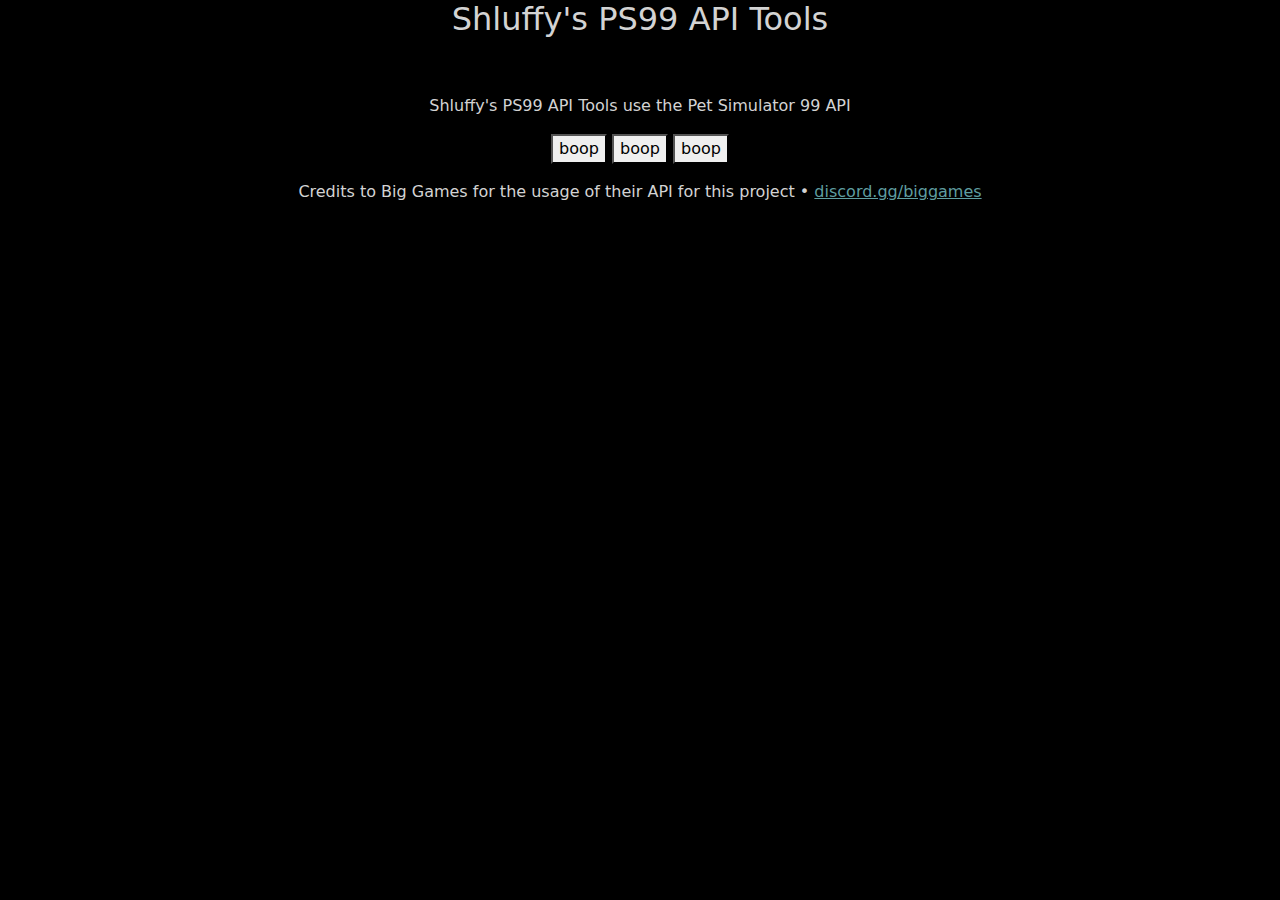
==== index.html @ 94e58b7f "fix buttons" ====
<!DOCTYPE html>

<html>
<!--stylesheets -->
<link href="https://cdn.jsdelivr.net/npm/bootstrap@5.3.3/dist/css/bootstrap.min.css" rel="stylesheet" integrity="sha384-QWTKZyjpPEjISv5WaRU9OFeRpok6YctnYmDr5pNlyT2bRjXh0JMhjY6hW+ALEwIH" crossorigin="anonymous">
<link rel = "stylesheet" type="text/css" href="resources/css/stylesheet.css">

<title>Shluffy's PS99 API Tools</title>
<body>
<div="container">
<center>
  <h2>Shluffy's PS99 API Tools</h2>
  <br><br>
<p id="information">
  Shluffy's PS99 API Tools use the Pet Simulator 99 API
</p>
<p id="buttons">
  <button onclick = 'alert("boop")'>boop</button>
  <button onclick = 'alert("boop")'>boop</button>
  <button onclick = 'alert("boop")'>boop</button>
</p>
</center>
</div>
</body>


<footer><center>
  <p>Credits to Big Games for the usage of their API for this project • <a href="https://discord.gg/biggames">discord.gg/biggames<a></p>
</center></footer>
</html>
---- resources/css/stylesheet.css ----
/* This makes the site always in dark mode */
body { 
  background-color: black; 
  color: LightGrey;
}

/* Link Coloring */
body a {
  color: CadetBlue;
}
body a:hover {
  color: LightGrey;
}
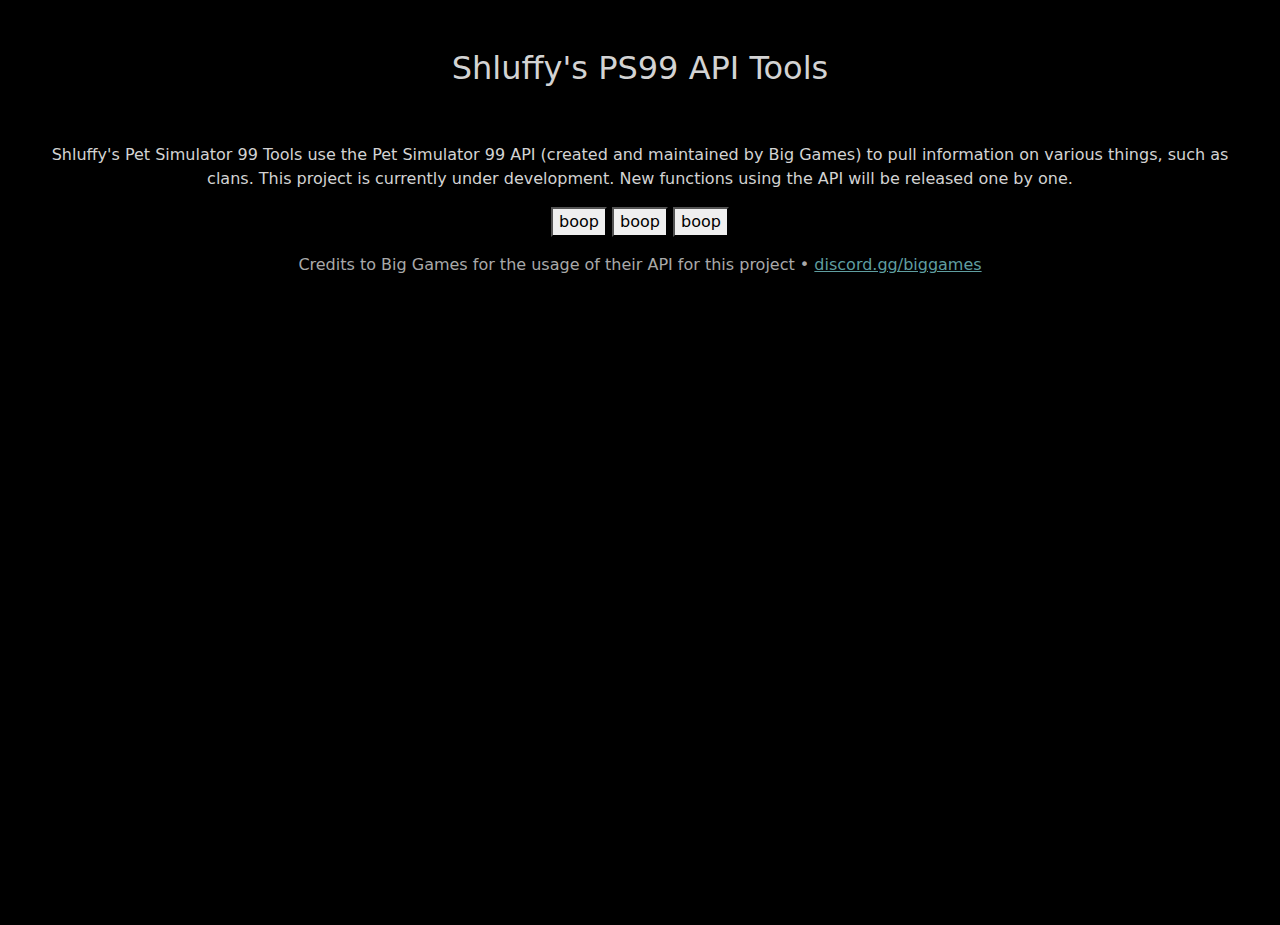
==== commit 3c2ffdd3: "Update index.html" ====
--- a/index.html
+++ b/index.html
@@ -9,10 +9,11 @@
 <body>
 <div="container">
 <center>
+  <br>
   <h2>Shluffy's PS99 API Tools</h2>
   <br><br>
 <p id="information">
-  Shluffy's PS99 API Tools use the Pet Simulator 99 API
+  Shluffy's Pet Simulator 99 Tools use the Pet Simulator 99 API (created and maintained by Big Games) to pull information on various things, such as clans. This project is currently under development. New functions using the API will be released one by one.
 </p>
 <p id="buttons">
   <button onclick = 'alert("boop")'>boop</button>
@@ -24,7 +25,14 @@
 </body>
 
 
-<footer><center>
-  <p>Credits to Big Games for the usage of their API for this project • <a href="https://discord.gg/biggames">discord.gg/biggames<a></p>
-</center></footer>
+<footer><div id="footer-content"></div><center>
+  <p>Credits to Big Games for the usage of their API for this project • <a href="https://discord.gg/biggames">discord.gg/biggames</a></p>
+</center></div></footer>
+
+<style>
+  body {
+  margin: 25px 50px;
+  }
+</style>
+
 </html>
--- a/resources/css/stylesheet.css
+++ b/resources/css/stylesheet.css
@@ -1,3 +1,7 @@
+html, body {
+    height: 100%;
+}
+
 /* This makes the site always in dark mode */
 body { 
   background-color: black; 
@@ -11,3 +15,7 @@
 body a:hover {
   color: LightGrey;
 }
+
+footer {
+  color: DarkGrey;
+}
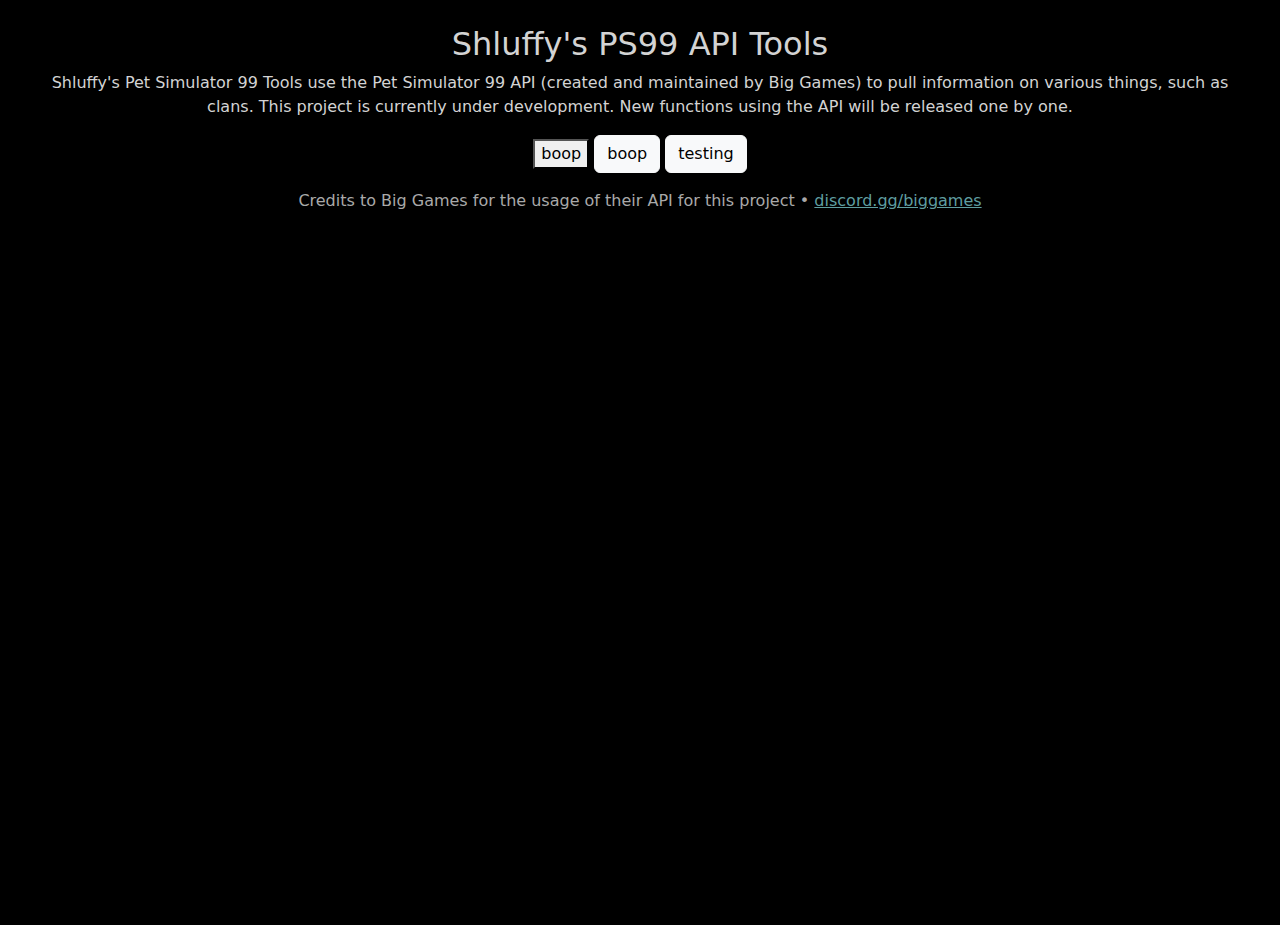
==== commit 82775993: "buttons" ====
--- a/index.html
+++ b/index.html
@@ -9,16 +9,14 @@
 <body>
 <div="container">
 <center>
-  <br>
   <h2>Shluffy's PS99 API Tools</h2>
-  <br><br>
 <p id="information">
   Shluffy's Pet Simulator 99 Tools use the Pet Simulator 99 API (created and maintained by Big Games) to pull information on various things, such as clans. This project is currently under development. New functions using the API will be released one by one.
 </p>
 <p id="buttons">
   <button onclick = 'alert("boop")'>boop</button>
-  <button onclick = 'alert("boop")'>boop</button>
-  <button onclick = 'alert("boop")'>boop</button>
+  <button type="button" class="btn btn-light" onclick = 'alert("boop bruh")'>boop</button>
+  <button type="button" class="btn btn-light" onclick='alert(prompt("testing?"))'>testing</button>
 </p>
 </center>
 </div>
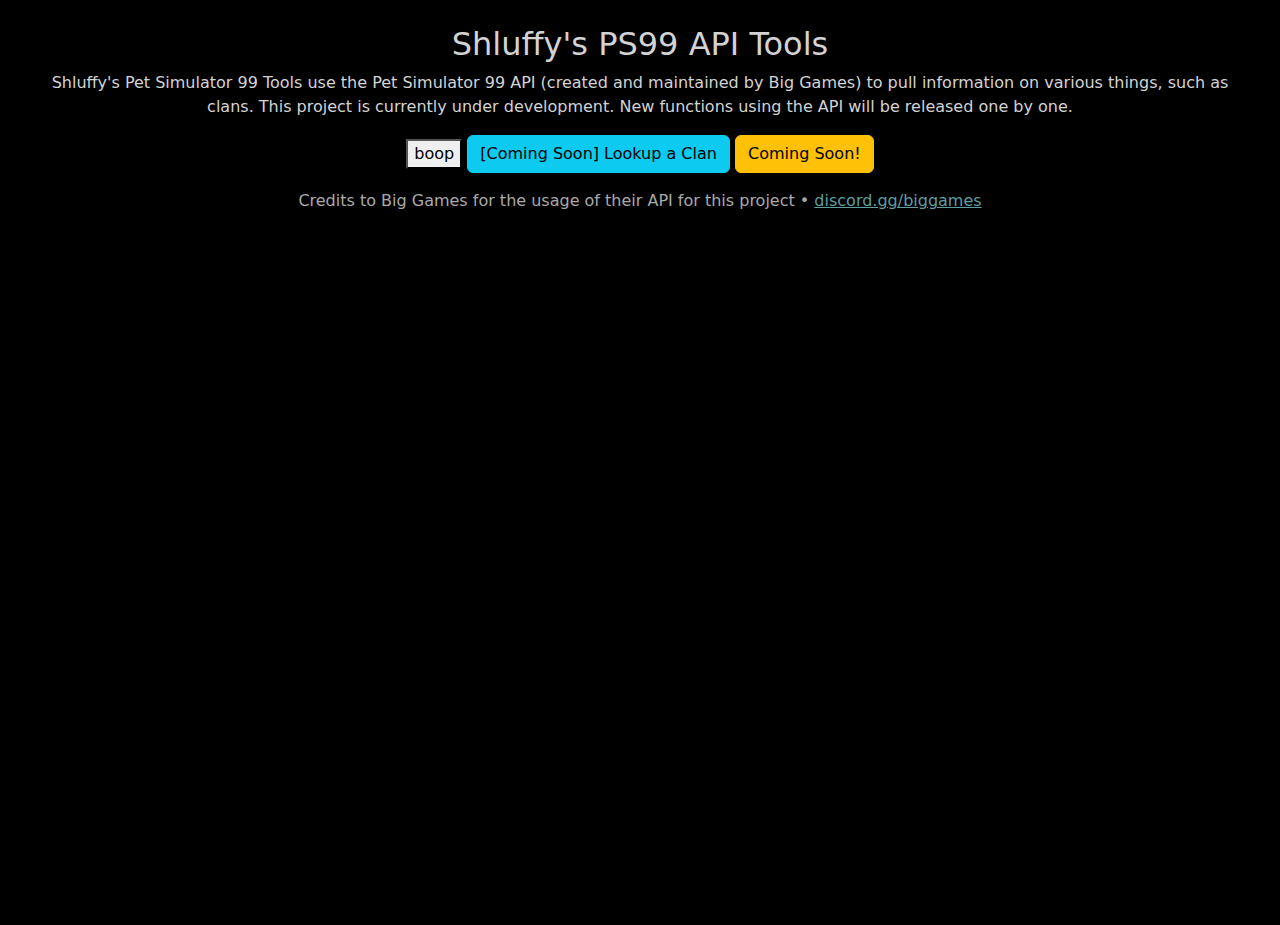
==== commit 9ed1979b: "Update index.html" ====
--- a/index.html
+++ b/index.html
@@ -15,8 +15,8 @@
 </p>
 <p id="buttons">
   <button onclick = 'alert("boop")'>boop</button>
-  <button type="button" class="btn btn-light" onclick = 'alert("boop bruh")'>boop</button>
-  <button type="button" class="btn btn-light" onclick='alert(prompt("testing?"))'>testing</button>
+  <button type="button" class="btn btn-info" onclick = 'alert("This feature is coming soon!")'>[Coming Soon] Lookup a Clan</button>
+  <button type="button" class="btn btn-warning" onclick='alert("Coming soon!")'>Coming Soon!</button>
 </p>
 </center>
 </div>
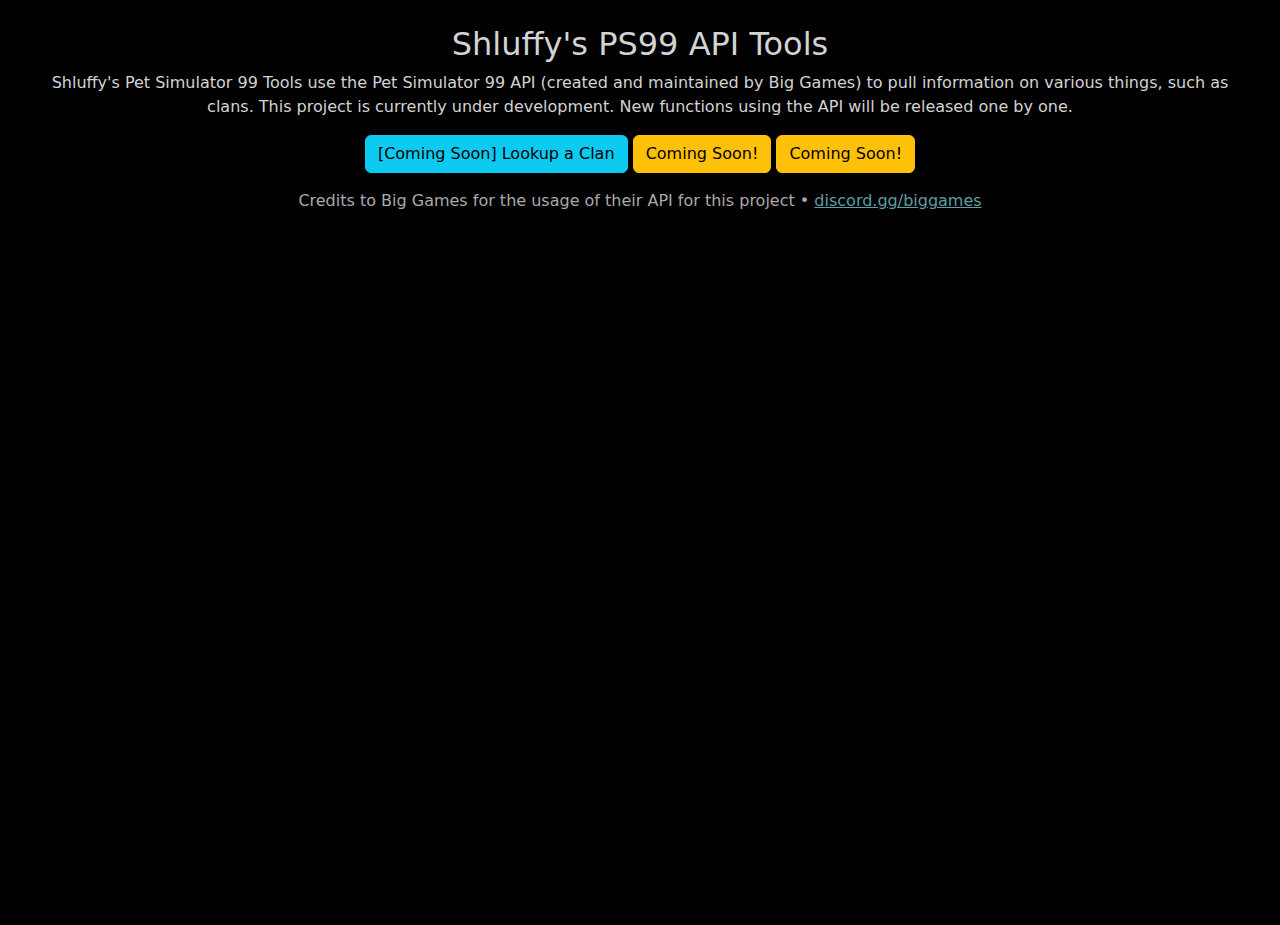
==== commit 95bbf850: "buttons update" ====
--- a/index.html
+++ b/index.html
@@ -14,8 +14,8 @@
   Shluffy's Pet Simulator 99 Tools use the Pet Simulator 99 API (created and maintained by Big Games) to pull information on various things, such as clans. This project is currently under development. New functions using the API will be released one by one.
 </p>
 <p id="buttons">
-  <button onclick = 'alert("boop")'>boop</button>
   <button type="button" class="btn btn-info" onclick = 'alert("This feature is coming soon!")'>[Coming Soon] Lookup a Clan</button>
+  <button type="button" class="btn btn-warning" onclick='alert("Coming soon!")'>Coming Soon!</button>
   <button type="button" class="btn btn-warning" onclick='alert("Coming soon!")'>Coming Soon!</button>
 </p>
 </center>
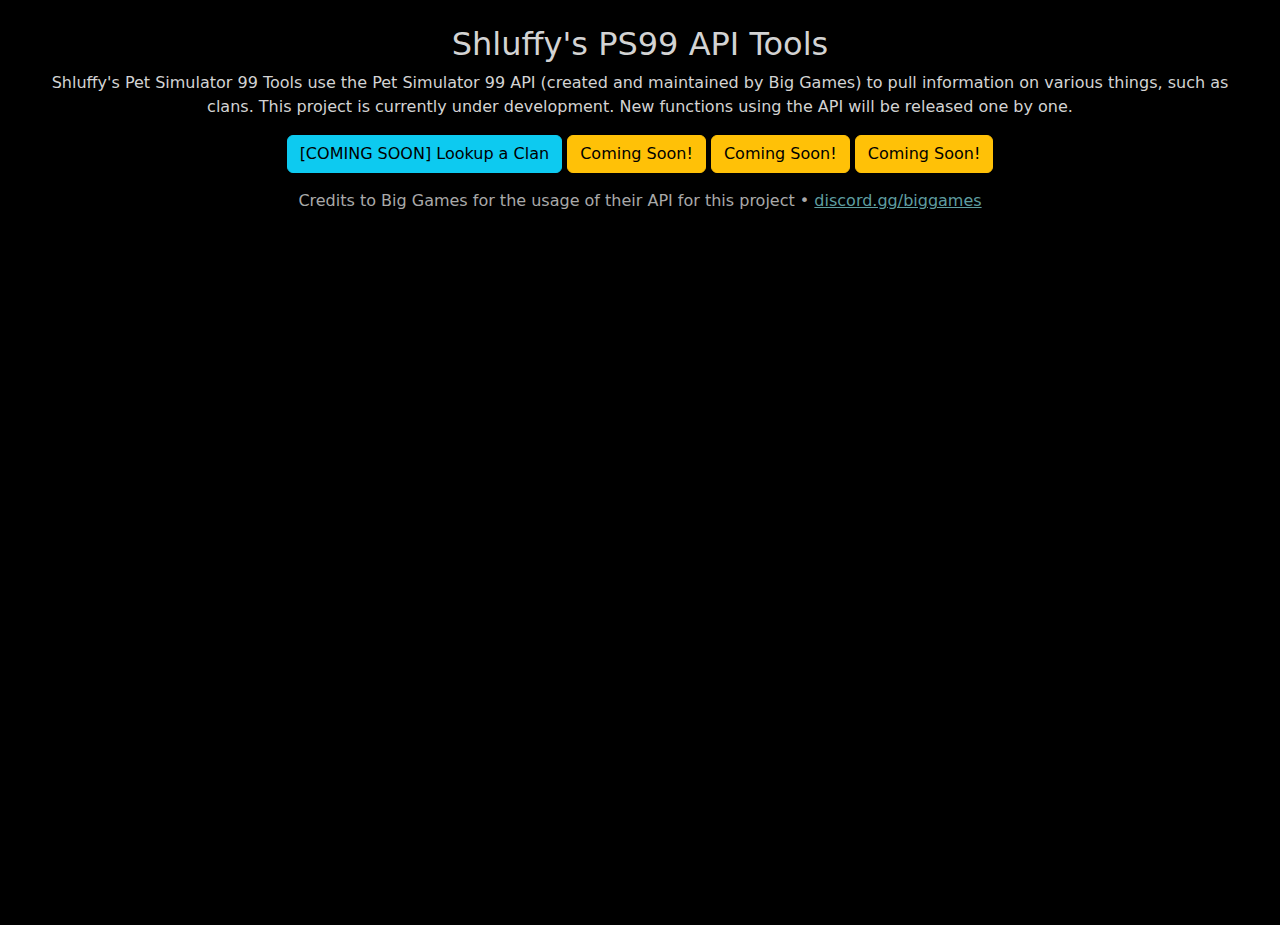
==== commit 26da8297: "Update index.html" ====
--- a/index.html
+++ b/index.html
@@ -1,12 +1,12 @@
 <!DOCTYPE html>
 
-<html>
+<html><head>
 <!--stylesheets -->
 <link href="https://cdn.jsdelivr.net/npm/bootstrap@5.3.3/dist/css/bootstrap.min.css" rel="stylesheet" integrity="sha384-QWTKZyjpPEjISv5WaRU9OFeRpok6YctnYmDr5pNlyT2bRjXh0JMhjY6hW+ALEwIH" crossorigin="anonymous">
 <link rel = "stylesheet" type="text/css" href="resources/css/stylesheet.css">
-
+<script type="text/javascript" src="shluffy.github.io/ShluffysPetSim99ApiTools/resources/js/clanlook.js"></script>
 <title>Shluffy's PS99 API Tools</title>
-<body>
+</head><body>
 <div="container">
 <center>
   <h2>Shluffy's PS99 API Tools</h2>
@@ -14,9 +14,10 @@
   Shluffy's Pet Simulator 99 Tools use the Pet Simulator 99 API (created and maintained by Big Games) to pull information on various things, such as clans. This project is currently under development. New functions using the API will be released one by one.
 </p>
 <p id="buttons">
-  <button type="button" class="btn btn-info" onclick = 'alert("This feature is coming soon!")'>[Coming Soon] Lookup a Clan</button>
+  <button type="button" class="btn btn-info" onclick = 'alert("This feature is coming soon!")'>[COMING SOON] Lookup a Clan</button>
   <button type="button" class="btn btn-warning" onclick='alert("Coming soon!")'>Coming Soon!</button>
   <button type="button" class="btn btn-warning" onclick='alert("Coming soon!")'>Coming Soon!</button>
+  <a href="https://shluffy.github.io" class="btn btn-warning">Coming Soon!</a>
 </p>
 </center>
 </div>
